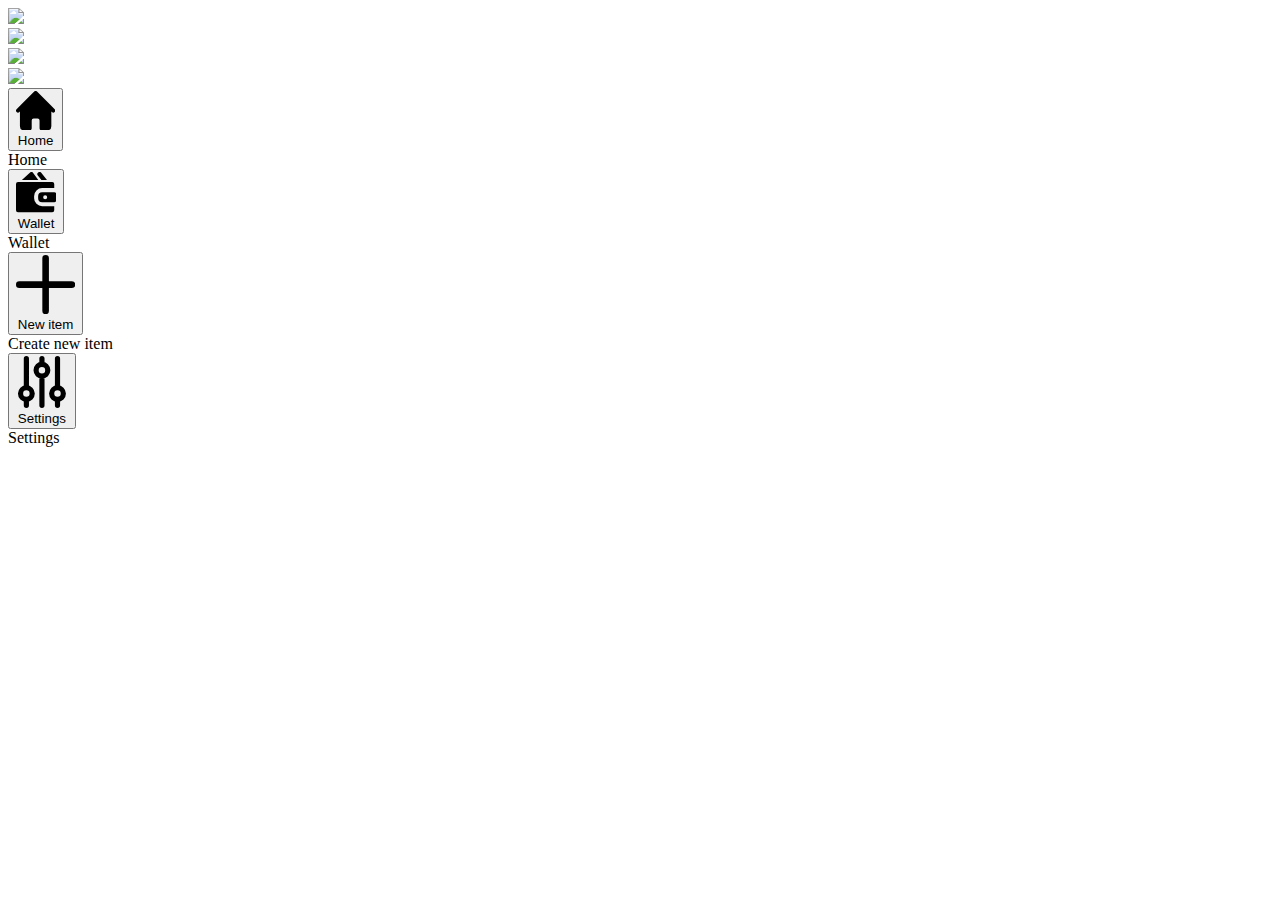
==== index.html @ c9a21774 "project-restro" ====
<!DOCTYPE html>
<html lang="en">
<head>
    <meta charset="UTF-8">
    <meta name="viewport" content="width=device-width, initial-scale=1.0">
    <title>makeyourorder</title>
    <link rel="stylesheet" type="text/css" href="style.css"> 
    <link href="https://cdnjs.cloudflare.com/ajax/libs/flowbite/2.3.0/flowbite.min.css" rel="stylesheet" />

</head>
<body>

    

    <div class="container">
       
        <div class="card" >
            <a href="https://facebook.com/abiral2000" target="_blank">
          <div class="content">
            <div class="center">
            <img src="icons/facebook.png" width="60px">
            
            </div>
          </div>
        </a>
        </div>

        <div class="card" >
            <a href="https://facebook.com/abiral2000" target="_blank">
          <div class="content">
            <div class="center">
            <img src="icons/facebook.png" width="60px">
            
            </div>
          </div>
        </a>
        </div>

        <div class="card" >
            <a href="https://facebook.com/abiral2000" target="_blank">
          <div class="content">
            <div class="center">
            <img src="icons/facebook.png" width="60px">
            
            </div>
          </div>
        </a>
        </div>
        <div class="card" >
            <a href="https://facebook.com/abiral2000" target="_blank">
          <div class="content">
            <div class="center">
            <img src="icons/facebook.png" width="60px">
            
            </div>
          </div>
        </a>
        </div>

        </div>




<div class="fixed z-50 w-full h-16 max-w-lg -translate-x-1/2 bg-white border border-gray-200 rounded-full bottom-4 left-1/2 dark:bg-gray-700 dark:border-gray-600">
    <div class="grid h-full max-w-lg grid-cols-5 mx-auto">
        <button data-tooltip-target="tooltip-home" type="button" class="inline-flex flex-col items-center justify-center px-5 rounded-s-full hover:bg-gray-50 dark:hover:bg-gray-800 group">
            <svg class="w-5 h-5 mb-1 text-gray-500 dark:text-gray-400 group-hover:text-blue-600 dark:group-hover:text-blue-500" aria-hidden="true" xmlns="http://www.w3.org/2000/svg" fill="currentColor" viewBox="0 0 20 20">
                <path d="m19.707 9.293-2-2-7-7a1 1 0 0 0-1.414 0l-7 7-2 2a1 1 0 0 0 1.414 1.414L2 10.414V18a2 2 0 0 0 2 2h3a1 1 0 0 0 1-1v-4a1 1 0 0 1 1-1h2a1 1 0 0 1 1 1v4a1 1 0 0 0 1 1h3a2 2 0 0 0 2-2v-7.586l.293.293a1 1 0 0 0 1.414-1.414Z"/>
            </svg>
            <span class="sr-only">Home</span>
        </button>
        <div id="tooltip-home" role="tooltip" class="absolute z-10 invisible inline-block px-3 py-2 text-sm font-medium text-white transition-opacity duration-300 bg-gray-900 rounded-lg shadow-sm opacity-0 tooltip dark:bg-gray-700">
            Home
            <div class="tooltip-arrow" data-popper-arrow></div>
        </div>
        <button data-tooltip-target="tooltip-wallet" type="button" class="inline-flex flex-col items-center justify-center px-5 hover:bg-gray-50 dark:hover:bg-gray-800 group">
            <svg class="w-5 h-5 mb-1 text-gray-500 dark:text-gray-400 group-hover:text-blue-600 dark:group-hover:text-blue-500" aria-hidden="true" xmlns="http://www.w3.org/2000/svg" fill="currentColor" viewBox="0 0 20 20">
                <path d="M11.074 4 8.442.408A.95.95 0 0 0 7.014.254L2.926 4h8.148ZM9 13v-1a4 4 0 0 1 4-4h6V6a1 1 0 0 0-1-1H1a1 1 0 0 0-1 1v13a1 1 0 0 0 1 1h17a1 1 0 0 0 1-1v-2h-6a4 4 0 0 1-4-4Z"/>
                <path d="M19 10h-6a2 2 0 0 0-2 2v1a2 2 0 0 0 2 2h6a1 1 0 0 0 1-1v-3a1 1 0 0 0-1-1Zm-4.5 3.5a1 1 0 1 1 0-2 1 1 0 0 1 0 2ZM12.62 4h2.78L12.539.41a1.086 1.086 0 1 0-1.7 1.352L12.62 4Z"/>
            </svg>
            <span class="sr-only">Wallet</span>
        </button>
        <div id="tooltip-wallet" role="tooltip" class="absolute z-10 invisible inline-block px-3 py-2 text-sm font-medium text-white transition-opacity duration-300 bg-gray-900 rounded-lg shadow-sm opacity-0 tooltip dark:bg-gray-700">
            Wallet
            <div class="tooltip-arrow" data-popper-arrow></div>
        </div>
        <div class="flex items-center justify-center">
            <button data-tooltip-target="tooltip-new" type="button" class="inline-flex items-center justify-center w-10 h-10 font-medium bg-blue-600 rounded-full hover:bg-blue-700 group focus:ring-4 focus:ring-blue-300 focus:outline-none dark:focus:ring-blue-800">
                <svg class="w-4 h-4 text-white" aria-hidden="true" xmlns="http://www.w3.org/2000/svg" fill="none" viewBox="0 0 18 18">
                    <path stroke="currentColor" stroke-linecap="round" stroke-linejoin="round" stroke-width="2" d="M9 1v16M1 9h16"/>
                </svg>
                <span class="sr-only">New item</span>
            </button>
        </div>
        <div id="tooltip-new" role="tooltip" class="absolute z-10 invisible inline-block px-3 py-2 text-sm font-medium text-white transition-opacity duration-300 bg-gray-900 rounded-lg shadow-sm opacity-0 tooltip dark:bg-gray-700">
            Create new item
            <div class="tooltip-arrow" data-popper-arrow></div>
        </div>
        <button data-tooltip-target="tooltip-settings" type="button" class="inline-flex flex-col items-center justify-center px-5 hover:bg-gray-50 dark:hover:bg-gray-800 group">
            <svg class="w-5 h-5 mb-1 text-gray-500 dark:text-gray-400 group-hover:text-blue-600 dark:group-hover:text-blue-500" aria-hidden="true" xmlns="http://www.w3.org/2000/svg" fill="none" viewBox="0 0 20 20">
                <path stroke="currentColor" stroke-linecap="round" stroke-linejoin="round" stroke-width="2" d="M4 12.25V1m0 11.25a2.25 2.25 0 0 0 0 4.5m0-4.5a2.25 2.25 0 0 1 0 4.5M4 19v-2.25m6-13.5V1m0 2.25a2.25 2.25 0 0 0 0 4.5m0-4.5a2.25 2.25 0 0 1 0 4.5M10 19V7.75m6 4.5V1m0 11.25a2.25 2.25 0 1 0 0 4.5 2.25 2.25 0 0 0 0-4.5ZM16 19v-2"/>
            </svg>
            <span class="sr-only">Settings</span>
        </button>
        <div id="tooltip-settings" role="tooltip" class="absolute z-10 invisible inline-block px-3 py-2 text-sm font-medium text-white transition-opacity duration-300 bg-gray-900 rounded-lg shadow-sm opacity-0 tooltip dark:bg-gray-700">
            Settings
            <div class="tooltip-arrow" data-popper-arrow></div>
        </div>
        <!-- <button data-tooltip-target="tooltip-profile" type="button" class="inline-flex flex-col items-center justify-center px-5 rounded-e-full hover:bg-gray-50 dark:hover:bg-gray-800 group">
            <svg class="w-5 h-5 mb-1 text-gray-500 dark:text-gray-400 group-hover:text-blue-600 dark:group-hover:text-blue-500" aria-hidden="true" xmlns="http://www.w3.org/2000/svg" fill="currentColor" viewBox="0 0 20 20">
                <path d="M10 0a10 10 0 1 0 10 10A10.011 10.011 0 0 0 10 0Zm0 5a3 3 0 1 1 0 6 3 3 0 0 1 0-6Zm0 13a8.949 8.949 0 0 1-4.951-1.488A3.987 3.987 0 0 1 9 13h2a3.987 3.987 0 0 1 3.951 3.512A8.949 8.949 0 0 1 10 18Z"/>
            </svg>
            <span class="sr-only">Profile</span>
        </button>
        <div id="tooltip-profile" role="tooltip" class="absolute z-10 invisible inline-block px-3 py-2 text-sm font-medium text-white transition-opacity duration-300 bg-gray-900 rounded-lg shadow-sm opacity-0 tooltip dark:bg-gray-700">
            Profile
            <div class="tooltip-arrow" data-popper-arrow></div>
        </div>
    </div> -->
</div>

        <script src="https://cdn.tailwindcss.com"></script>
        <script src="https://cdnjs.cloudflare.com/ajax/libs/flowbite/2.3.0/flowbite.min.js"></script>
</body>
</html>
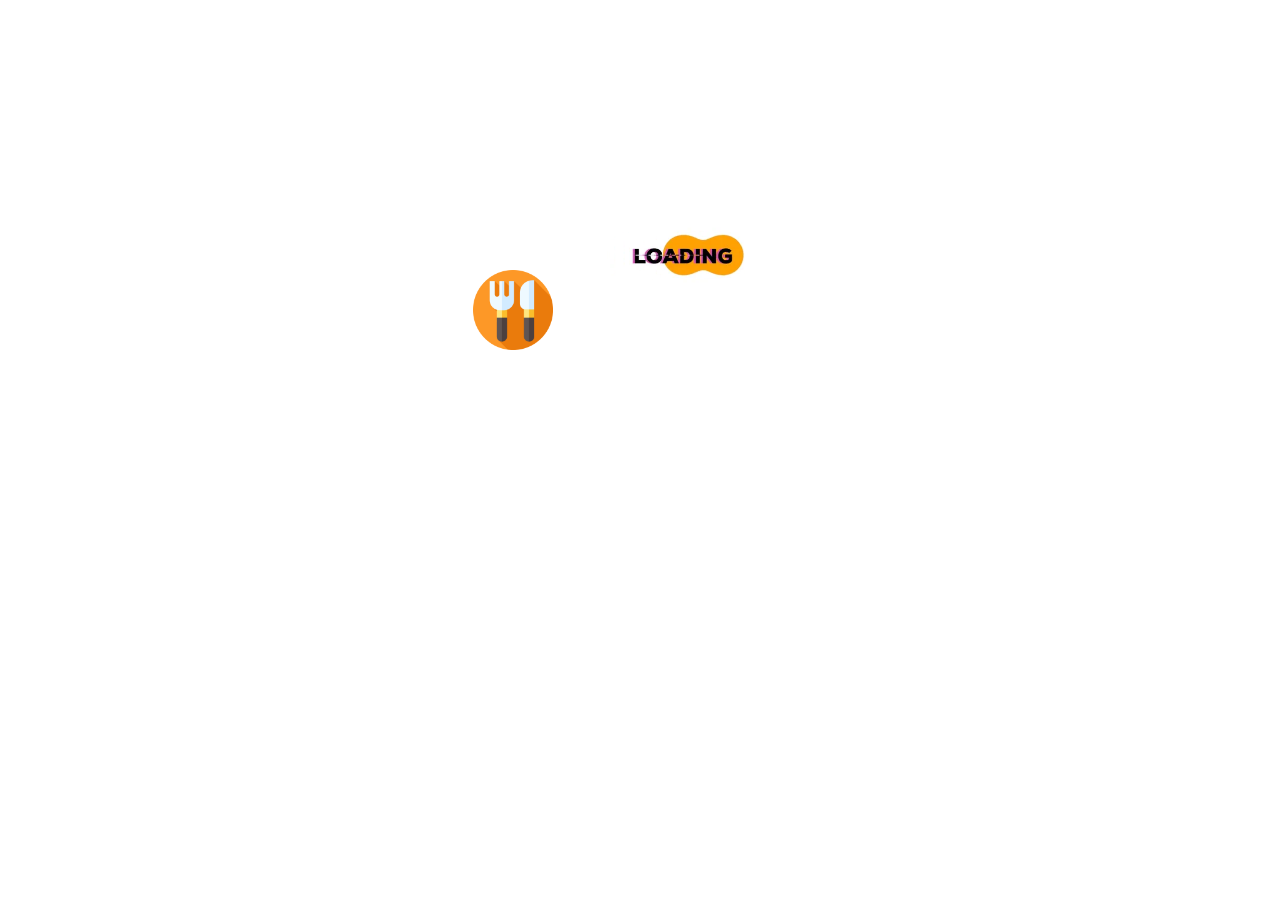
==== commit 63122948: "add" ====
--- a/index.html
+++ b/index.html
@@ -1,126 +1,18 @@
 <!DOCTYPE html>
-<html lang="en">
-<head>
+<html>
+  <head>
     <meta charset="UTF-8">
     <meta name="viewport" content="width=device-width, initial-scale=1.0">
-    <title>makeyourorder</title>
+    <meta http-equiv = "refresh" content = "4; url = main.html" />
+    <title>one-click order</title>
+    <link rel="icon" type="image/x-icon" href="cutlery.png">
     <link rel="stylesheet" type="text/css" href="style.css"> 
-    <link href="https://cdnjs.cloudflare.com/ajax/libs/flowbite/2.3.0/flowbite.min.css" rel="stylesheet" />
-
+    <link href="https://cdn.jsdelivr.net/npm/bootstrap@5.3.2/dist/css/bootstrap.min.css" rel="stylesheet" integrity="sha384-T3c6CoIi6uLrA9TneNEoa7RxnatzjcDSCmG1MXxSR1GAsXEV/Dwwykc2MPK8M2HN" crossorigin="anonymous"> 
 </head>
-<body>
-
-    
-
-    <div class="container">
-       
-        <div class="card" >
-            <a href="https://facebook.com/abiral2000" target="_blank">
-          <div class="content">
-            <div class="center">
-            <img src="icons/facebook.png" width="60px">
-            
-            </div>
-          </div>
-        </a>
-        </div>
-
-        <div class="card" >
-            <a href="https://facebook.com/abiral2000" target="_blank">
-          <div class="content">
-            <div class="center">
-            <img src="icons/facebook.png" width="60px">
-            
-            </div>
-          </div>
-        </a>
-        </div>
-
-        <div class="card" >
-            <a href="https://facebook.com/abiral2000" target="_blank">
-          <div class="content">
-            <div class="center">
-            <img src="icons/facebook.png" width="60px">
-            
-            </div>
-          </div>
-        </a>
-        </div>
-        <div class="card" >
-            <a href="https://facebook.com/abiral2000" target="_blank">
-          <div class="content">
-            <div class="center">
-            <img src="icons/facebook.png" width="60px">
-            
-            </div>
-          </div>
-        </a>
-        </div>
-
-        </div>
-
-
-
-
-<div class="fixed z-50 w-full h-16 max-w-lg -translate-x-1/2 bg-white border border-gray-200 rounded-full bottom-4 left-1/2 dark:bg-gray-700 dark:border-gray-600">
-    <div class="grid h-full max-w-lg grid-cols-5 mx-auto">
-        <button data-tooltip-target="tooltip-home" type="button" class="inline-flex flex-col items-center justify-center px-5 rounded-s-full hover:bg-gray-50 dark:hover:bg-gray-800 group">
-            <svg class="w-5 h-5 mb-1 text-gray-500 dark:text-gray-400 group-hover:text-blue-600 dark:group-hover:text-blue-500" aria-hidden="true" xmlns="http://www.w3.org/2000/svg" fill="currentColor" viewBox="0 0 20 20">
-                <path d="m19.707 9.293-2-2-7-7a1 1 0 0 0-1.414 0l-7 7-2 2a1 1 0 0 0 1.414 1.414L2 10.414V18a2 2 0 0 0 2 2h3a1 1 0 0 0 1-1v-4a1 1 0 0 1 1-1h2a1 1 0 0 1 1 1v4a1 1 0 0 0 1 1h3a2 2 0 0 0 2-2v-7.586l.293.293a1 1 0 0 0 1.414-1.414Z"/>
-            </svg>
-            <span class="sr-only">Home</span>
-        </button>
-        <div id="tooltip-home" role="tooltip" class="absolute z-10 invisible inline-block px-3 py-2 text-sm font-medium text-white transition-opacity duration-300 bg-gray-900 rounded-lg shadow-sm opacity-0 tooltip dark:bg-gray-700">
-            Home
-            <div class="tooltip-arrow" data-popper-arrow></div>
-        </div>
-        <button data-tooltip-target="tooltip-wallet" type="button" class="inline-flex flex-col items-center justify-center px-5 hover:bg-gray-50 dark:hover:bg-gray-800 group">
-            <svg class="w-5 h-5 mb-1 text-gray-500 dark:text-gray-400 group-hover:text-blue-600 dark:group-hover:text-blue-500" aria-hidden="true" xmlns="http://www.w3.org/2000/svg" fill="currentColor" viewBox="0 0 20 20">
-                <path d="M11.074 4 8.442.408A.95.95 0 0 0 7.014.254L2.926 4h8.148ZM9 13v-1a4 4 0 0 1 4-4h6V6a1 1 0 0 0-1-1H1a1 1 0 0 0-1 1v13a1 1 0 0 0 1 1h17a1 1 0 0 0 1-1v-2h-6a4 4 0 0 1-4-4Z"/>
-                <path d="M19 10h-6a2 2 0 0 0-2 2v1a2 2 0 0 0 2 2h6a1 1 0 0 0 1-1v-3a1 1 0 0 0-1-1Zm-4.5 3.5a1 1 0 1 1 0-2 1 1 0 0 1 0 2ZM12.62 4h2.78L12.539.41a1.086 1.086 0 1 0-1.7 1.352L12.62 4Z"/>
-            </svg>
-            <span class="sr-only">Wallet</span>
-        </button>
-        <div id="tooltip-wallet" role="tooltip" class="absolute z-10 invisible inline-block px-3 py-2 text-sm font-medium text-white transition-opacity duration-300 bg-gray-900 rounded-lg shadow-sm opacity-0 tooltip dark:bg-gray-700">
-            Wallet
-            <div class="tooltip-arrow" data-popper-arrow></div>
-        </div>
-        <div class="flex items-center justify-center">
-            <button data-tooltip-target="tooltip-new" type="button" class="inline-flex items-center justify-center w-10 h-10 font-medium bg-blue-600 rounded-full hover:bg-blue-700 group focus:ring-4 focus:ring-blue-300 focus:outline-none dark:focus:ring-blue-800">
-                <svg class="w-4 h-4 text-white" aria-hidden="true" xmlns="http://www.w3.org/2000/svg" fill="none" viewBox="0 0 18 18">
-                    <path stroke="currentColor" stroke-linecap="round" stroke-linejoin="round" stroke-width="2" d="M9 1v16M1 9h16"/>
-                </svg>
-                <span class="sr-only">New item</span>
-            </button>
-        </div>
-        <div id="tooltip-new" role="tooltip" class="absolute z-10 invisible inline-block px-3 py-2 text-sm font-medium text-white transition-opacity duration-300 bg-gray-900 rounded-lg shadow-sm opacity-0 tooltip dark:bg-gray-700">
-            Create new item
-            <div class="tooltip-arrow" data-popper-arrow></div>
-        </div>
-        <button data-tooltip-target="tooltip-settings" type="button" class="inline-flex flex-col items-center justify-center px-5 hover:bg-gray-50 dark:hover:bg-gray-800 group">
-            <svg class="w-5 h-5 mb-1 text-gray-500 dark:text-gray-400 group-hover:text-blue-600 dark:group-hover:text-blue-500" aria-hidden="true" xmlns="http://www.w3.org/2000/svg" fill="none" viewBox="0 0 20 20">
-                <path stroke="currentColor" stroke-linecap="round" stroke-linejoin="round" stroke-width="2" d="M4 12.25V1m0 11.25a2.25 2.25 0 0 0 0 4.5m0-4.5a2.25 2.25 0 0 1 0 4.5M4 19v-2.25m6-13.5V1m0 2.25a2.25 2.25 0 0 0 0 4.5m0-4.5a2.25 2.25 0 0 1 0 4.5M10 19V7.75m6 4.5V1m0 11.25a2.25 2.25 0 1 0 0 4.5 2.25 2.25 0 0 0 0-4.5ZM16 19v-2"/>
-            </svg>
-            <span class="sr-only">Settings</span>
-        </button>
-        <div id="tooltip-settings" role="tooltip" class="absolute z-10 invisible inline-block px-3 py-2 text-sm font-medium text-white transition-opacity duration-300 bg-gray-900 rounded-lg shadow-sm opacity-0 tooltip dark:bg-gray-700">
-            Settings
-            <div class="tooltip-arrow" data-popper-arrow></div>
-        </div>
-        <!-- <button data-tooltip-target="tooltip-profile" type="button" class="inline-flex flex-col items-center justify-center px-5 rounded-e-full hover:bg-gray-50 dark:hover:bg-gray-800 group">
-            <svg class="w-5 h-5 mb-1 text-gray-500 dark:text-gray-400 group-hover:text-blue-600 dark:group-hover:text-blue-500" aria-hidden="true" xmlns="http://www.w3.org/2000/svg" fill="currentColor" viewBox="0 0 20 20">
-                <path d="M10 0a10 10 0 1 0 10 10A10.011 10.011 0 0 0 10 0Zm0 5a3 3 0 1 1 0 6 3 3 0 0 1 0-6Zm0 13a8.949 8.949 0 0 1-4.951-1.488A3.987 3.987 0 0 1 9 13h2a3.987 3.987 0 0 1 3.951 3.512A8.949 8.949 0 0 1 10 18Z"/>
-            </svg>
-            <span class="sr-only">Profile</span>
-        </button>
-        <div id="tooltip-profile" role="tooltip" class="absolute z-10 invisible inline-block px-3 py-2 text-sm font-medium text-white transition-opacity duration-300 bg-gray-900 rounded-lg shadow-sm opacity-0 tooltip dark:bg-gray-700">
-            Profile
-            <div class="tooltip-arrow" data-popper-arrow></div>
-        </div>
-    </div> -->
-</div>
-
-        <script src="https://cdn.tailwindcss.com"></script>
-        <script src="https://cdnjs.cloudflare.com/ajax/libs/flowbite/2.3.0/flowbite.min.js"></script>
-</body>
+   <body style="display: flex; justify-content: center; margin-top: 10rem;">
+      <div class="bodysection" >
+      <img src="cutlery.png" style=" width: 80px; height: 80px; "></img>
+      <img src="image/loading.webp" style="width: 250px; height: 190px;">
+      </div>
+   </body>
 </html>